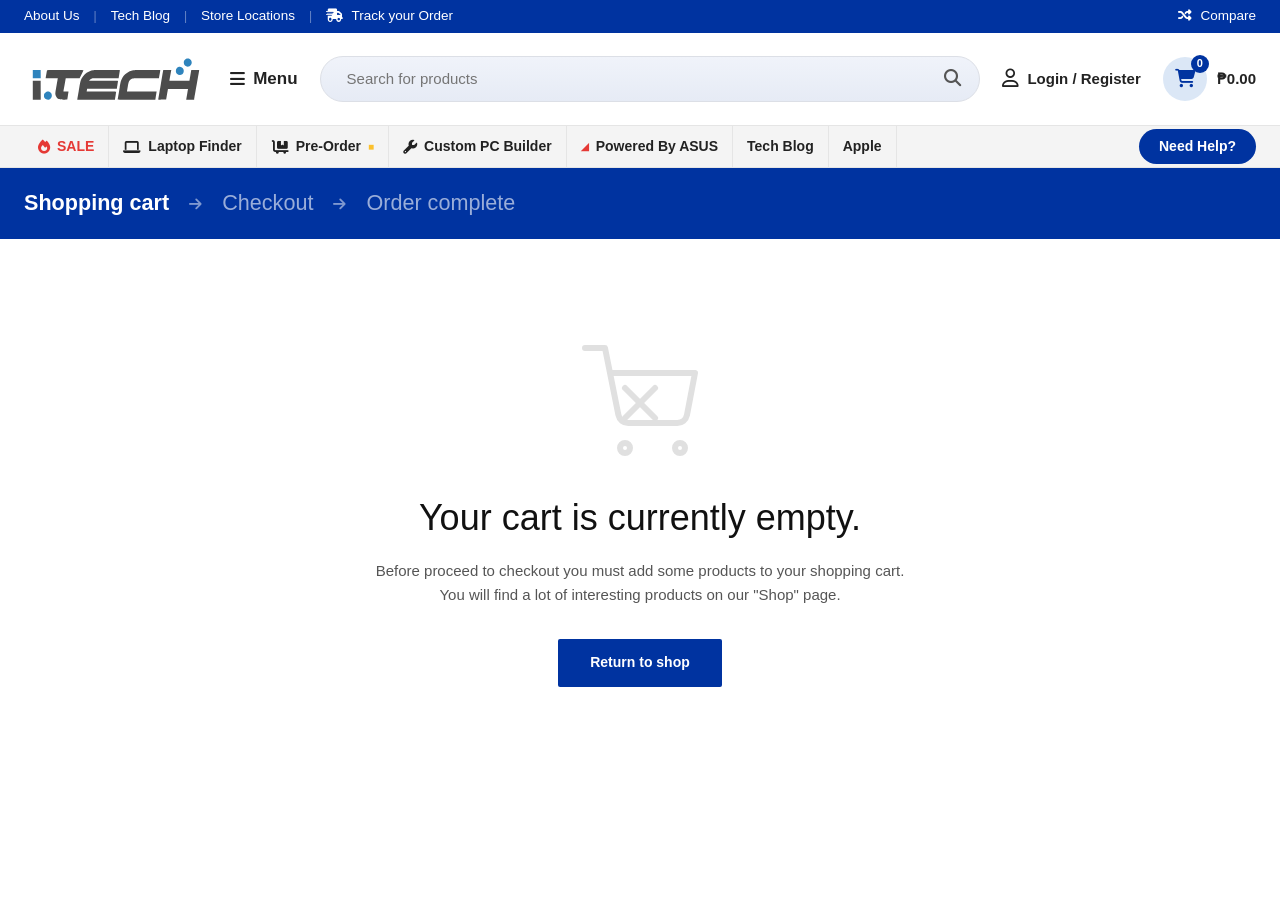
==== cart.html @ f95a7b23 "feat: added cart page" ====
<!DOCTYPE html>
<html lang="en">
<head>
    <meta charset="UTF-8">
    <meta name="viewport" content="width=device-width, initial-scale=1.0">
    <title>Shopping cart - iTech Philippines - PC, IT, Gadgets Online Shop Philippines</title>
    <link rel="stylesheet" href="css/styles.css">
    <link rel="stylesheet" href="css/cart.css">
    <link rel="stylesheet" href="https://cdnjs.cloudflare.com/ajax/libs/font-awesome/6.4.0/css/all.min.css" />
</head>
<body>

<header class="site-header">
    <div class="top-bar">
        <div class="container top-bar-flex">
            <div class="top-left-links">
                <a href="#">About Us</a>
                <span class="divider">|</span>
                <a href="#">Tech Blog</a>
                <span class="divider">|</span>
                <a href="#">Store Locations</a>
                <span class="divider">|</span>
                <a href="#" class="icon-link"><i class="fa-solid fa-truck-fast"></i> Track your Order</a>
            </div>
            <div class="top-right-links">
                <a href="#" class="icon-link"><i class="fa-solid fa-shuffle"></i> Compare</a>
            </div>
        </div>
    </div>

    <div class="main-header">
        <div class="container main-header-flex">

            <a href="index.html" class="logo" aria-label="iTECH Home">
                <img src="images/logo.svg" alt="iTECH" class="logo-img" />
            </a>

            <button class="menu-btn" id="menuToggle" aria-expanded="false" aria-controls="mobileNav">
                <i class="fa-solid fa-bars"></i>
                <span>Menu</span>
            </button>

            <div class="search-bar-container" id="searchBar">
                <input type="text" placeholder="Search for products" aria-label="Search for products" />
                <button type="submit" class="search-btn" aria-label="Submit search">
                    <i class="fa-solid fa-magnifying-glass"></i>
                </button>
            </div>

            <div class="header-right-controls">
                <button class="mobile-search-toggle" id="searchToggle" aria-label="Open search">
                    <i class="fa-solid fa-magnifying-glass"></i>
                </button>

                <a href="my-account.html" class="user-account">
                    <i class="fa-regular fa-user"></i>
                    <span>Login / Register</span>
                </a>

                <a href="cart.html" class="cart-box" aria-label="Shopping Cart">
                    <div class="cart-icon-wrapper">
                        <i class="fa-solid fa-cart-shopping"></i>
                        <span class="cart-badge">0</span>
                    </div>
                    <span class="cart-amount">₱0.00</span>
                </a>
            </div>

        </div>
    </div>

    <div class="mobile-nav" id="mobileNav">
        <div class="container">
            <ul class="mobile-nav-items">
                <li>
                    <a href="#" class="nav-link sale">
                        <i class="fa-solid fa-fire"></i> SALE
                    </a>
                </li>
                <li>
                    <a href="#" class="nav-link">
                        <i class="fa-solid fa-laptop"></i> Laptop Finder
                    </a>
                </li>
                <li>
                    <a href="#" class="nav-link">
                        <i class="fa-solid fa-cart-flatbed"></i> Pre-Order <span class="square-icon">■</span>
                    </a>
                </li>
                <li>
                    <a href="#" class="nav-link">
                        <i class="fa-solid fa-wrench"></i> Custom PC Builder
                    </a>
                </li>
                <li>
                    <a href="#" class="nav-link">
                        <span class="rog-icon">◢</span> Powered By ASUS
                    </a>
                </li>
                <li><a href="#" class="nav-link">Tech Blog</a></li>
                <li><a href="#" class="nav-link">Apple</a></li>
            </ul>
            <div class="mobile-help-wrapper">
                <a href="#" class="need-help-btn">Need Help?</a>
            </div>
        </div>
    </div>

    <nav class="sub-nav">
        <div class="container sub-nav-flex">
            <ul class="nav-items">
                <li>
                    <a href="#" class="nav-link sale">
                        <i class="fa-solid fa-fire"></i> SALE
                    </a>
                </li>
                <li>
                    <a href="#" class="nav-link">
                        <i class="fa-solid fa-laptop"></i> Laptop Finder
                    </a>
                </li>
                <li>
                    <a href="#" class="nav-link">
                        <i class="fa-solid fa-cart-flatbed"></i> Pre-Order <span class="square-icon">■</span>
                    </a>
                </li>
                <li>
                    <a href="#" class="nav-link">
                        <i class="fa-solid fa-wrench"></i> Custom PC Builder
                    </a>
                </li>
                <li>
                    <a href="#" class="nav-link">
                        <span class="rog-icon">◢</span> Powered By ASUS
                    </a>
                </li>
                <li><a href="#" class="nav-link">Tech Blog</a></li>
                <li><a href="#" class="nav-link">Apple</a></li>
            </ul>

            <a href="#" class="need-help-btn">Need Help?</a>
        </div>
    </nav>
</header>

<div class="checkout-steps-banner">
    <div class="container">
        <ul class="step-nav">
            <li class="step-item active">
                <span>Shopping cart</span>
            </li>
            <li class="step-separator"><i class="fa-solid fa-arrow-right"></i></li>
            <li class="step-item">
                <span>Checkout</span>
            </li>
            <li class="step-separator"><i class="fa-solid fa-arrow-right"></i></li>
            <li class="step-item">
                <span>Order complete</span>
            </li>
        </ul>
    </div>
</div>

<main class="cart-page-content">
    <div class="container">
        <div id="cart-empty-state" class="empty-cart-wrapper">
            <div class="empty-cart-icon">
                <!-- Shopping Cart Icon SVG -->
                <svg width="120" height="120" viewBox="0 0 24 24" fill="none" stroke="#e0e0e0" stroke-width="1.2" stroke-linecap="round" stroke-linejoin="round">
                    <circle cx="9" cy="21" r="1"></circle>
                    <circle cx="20" cy="21" r="1"></circle>
                    <path d="M1 1h4l2.68 13.39a2 2 0 0 0 2 1.61h9.72a2 2 0 0 0 2-1.61L23 6H6"></path>
                    <line x1="9" y1="9" x2="15" y2="15"></line>
                    <line x1="15" y1="9" x2="9" y2="15"></line>
                </svg>
            </div>
            <h1 class="empty-cart-heading">Your cart is currently empty.</h1>
            <p class="empty-cart-text">Before proceed to checkout you must add some products to your shopping cart.<br>You will find a lot of interesting products on our "Shop" page.</p>
            <a href="index.html" class="btn-return-shop">Return to shop</a>
        </div>

    </div>
</main>

</body>
</html>
---- css/styles.css ----
:root {
  --primary: #0033a0;
  --primary-hover: #002270;
  --primary-light: #dbe7f6;
  --accent-red: #e53935;
  --accent-yellow: #fbc02d;

  --bg-body: #ffffff;
  --bg-subnav: #f4f4f4;
  --bg-search: linear-gradient(180deg, #f0f3fa 0%, #e6ebf5 100%);
  --border-color: #e5e5e5;
  --border-search: #dcdfe6;

  --text-main: #222222;
  --text-muted: #555555;
  --text-light: #ffffff;

  --font-family: -apple-system, BlinkMacSystemFont, "Segoe UI", Roboto, Arial, sans-serif;
  --max-width: 1600px;
}

*,
*::before,
*::after {
  margin: 0;
  padding: 0;
  box-sizing: border-box;
}

body {
  min-width: 320px;
  background-color: var(--bg-body);
  font-family: var(--font-family);
  color: var(--text-main);
  line-height: 1.4;
  -webkit-font-smoothing: antialiased;
}

.site-header {
    width: 100%;
    min-width: 320px;
}

a:focus-visible,
button:focus-visible,
input:focus-visible {
  outline: 2px solid var(--primary);
  outline-offset: 2px;
}

.container,
.header-container,
.nav-container,
.top-bar-container {
  max-width: var(--max-width);
  margin: 0 auto;
  padding: 0 24px;
  width: 100%;
}

.top-bar {
  background-color: var(--primary);
  color: var(--text-light);
  font-size: 0.84375rem; /* 13.5px */
  padding-block: 0.4375rem; /* 7px */
}

.top-bar-flex {
  display: flex;
  justify-content: space-between;
  align-items: center;
}

.top-left-links,
.top-right-links {
  display: flex;
  align-items: center;
  gap: 0.875rem;
}

.top-bar a {
  color: var(--text-light);
  text-decoration: none;
  font-size: 0.84375rem;
  transition: opacity 0.2s ease;
}

.top-bar a:hover {
  opacity: 0.85;
  text-decoration: underline;
}

.top-bar .divider {
  color: rgba(255, 255, 255, 0.4);
  font-size: 0.75rem;
}

.icon-link i {
  margin-right: 0.3125rem;
}

.main-header {
  padding-block: 0.875rem; /* 14px */
  background-color: var(--bg-body);
  position: relative;
}

.main-header-flex {
  display: flex;
  align-items: center;
  gap: 1.375rem;
}

.logo {
  order: 1;
  display: flex;
  align-items: center;
  flex-shrink: 0;
}

.logo-img {
  height: 4rem;
  width: auto;
  display: block;
}

.menu-btn {
  order: 2;
  background: none;
  border: none;
  display: flex;
  align-items: center;
  gap: 0.5rem;
  font-size: 1.0625rem;
  font-weight: 700;
  color: var(--text-main);
  cursor: pointer;
  flex-shrink: 0;
  white-space: nowrap;
}

.search-bar-container {
  order: 3;
  flex: 1;
  display: flex;
  align-items: center;
  background: var(--bg-search);
  border: 1px solid var(--border-search);
  border-radius: 9999px;
  padding: 0.25rem 1.125rem;
  min-height: 2.875rem;
  min-width: 200px
}

.search-bar-container input {
  width: 100%;
  background: transparent;
  border: none;
  outline: none;
  padding: 0.375rem 0.5rem;
  font-size: 0.9375rem;
  color: var(--text-muted);
}

.search-btn {
  background: none;
  border: none;
  color: var(--text-muted);
  font-size: 1.0625rem;
  cursor: pointer;
  transition: color 0.2s ease;
}

.search-btn:hover {
  color: var(--primary);
}

.mobile-search-toggle {
  display: none;
  background: none;
  border: none;
  font-size: 1.25rem;
  color: var(--text-main);
  cursor: pointer;
  padding: 0.25rem;
}

.header-right-controls {
  order: 4;
  display: flex;
  align-items: center;
  gap: 1.375rem;
  flex-shrink: 0;
}

.user-account {
  display: flex;
  align-items: center;
  gap: 0.5rem;
  color: var(--text-main);
  text-decoration: none;
  font-weight: 700;
  font-size: 0.9375rem;
  white-space: nowrap;
}

.user-account i {
  font-size: 1.1875rem;
}

.cart-box {
  display: flex;
  align-items: center;
  gap: 0.625rem;
  text-decoration: none;
  color: var(--text-main);
  white-space: nowrap;
}

.cart-icon-wrapper {
  position: relative;
  background-color: var(--primary-light);
  width: 2.75rem;
  height: 2.75rem;
  border-radius: 50%;
  display: flex;
  align-items: center;
  justify-content: center;
  flex-shrink: 0;
}

.cart-icon-wrapper i {
  color: var(--primary);
  font-size: 1.125rem;
}

.cart-badge {
  position: absolute;
  top: -0.125rem;
  right: -0.125rem;
  background-color: var(--primary);
  color: var(--text-light);
  font-size: 0.6875rem;
  font-weight: 700;
  width: 1.125rem;
  height: 1.125rem;
  border-radius: 50%;
  display: flex;
  align-items: center;
  justify-content: center;
}

.cart-amount {
  font-weight: 700;
  font-size: 0.9375rem;
}

.sub-nav {
  background-color: var(--bg-subnav);
  border-top: 1px solid var(--border-color);
  border-bottom: 1px solid var(--border-color);
}

.sub-nav-flex {
  display: flex;
  align-items: center;
  justify-content: space-between;
  gap: 1rem;
}

.nav-items {
  display: flex;
  list-style: none;
  align-items: center;
  flex-shrink: 0;
  min-width: 0;
}

.nav-items li {
  border-right: 1px solid var(--border-color);
  flex-shrink: 0;
}

.nav-link {
  display: flex;
  align-items: center;
  gap: 0.4375rem;
  padding: 0.6875rem 0.875rem;
  color: var(--text-main);
  text-decoration: none;
  font-size: 0.875rem;
  font-weight: 700;
  white-space: nowrap;
  transition: color 0.2s ease, background-color 0.2s ease;
}

.nav-link:hover {
  background-color: rgba(0, 0, 0, 0.03);
}

.nav-link.sale {
  color: var(--accent-red);
}

.square-icon {
  color: var(--accent-yellow);
  font-size: 0.625rem;
}

.rog-icon {
  color: var(--accent-red);
  font-size: 0.625rem;
}

.need-help-btn {
  background-color: var(--primary);
  color: var(--text-light);
  text-decoration: none;
  padding: 0.5rem 1.25rem;
  border-radius: 9999px;
  font-size: 0.875rem;
  font-weight: 700;
  white-space: nowrap;
  flex-shrink: 0;
  transition: background-color 0.2s ease;
}

.need-help-btn:hover {
  background-color: var(--primary-hover);
}

.mobile-nav {
  display: none;
  background-color: var(--bg-body);
  border-bottom: 1px solid var(--border-color);
  padding-block: 1rem;
}

.mobile-nav-items {
  list-style: none;
  display: flex;
  flex-direction: column;
}

.mobile-nav-items li {
  border-bottom: 1px solid var(--border-color);
}

.mobile-nav-items .nav-link {
  padding: 0.875rem 0;
  font-size: 1rem;
}

.mobile-help-wrapper {
  margin-top: 1.25rem;
  display: flex;
}

.mobile-help-wrapper .need-help-btn {
  width: 100%;
  text-align: center;
}

@media (max-width: 1250px) {
  .sub-nav,
  .top-bar,
  .user-account,
  .cart-amount {
    display: none !important;
  }

  .main-header-flex {
    display: flex;
    align-items: center;
    justify-content: space-between;
    position: relative;
    gap: 0;
  }

  .menu-btn {
    order: 1;
    position: static;
    transform: none;
  }

  .logo {
    order: 2;
    position: absolute;
    left: 50%;
    transform: translateX(-50%);
  }

  .logo-img {
    height: 2.25rem;
  }

  .header-right-controls {
    order: 3;
    display: flex;
    align-items: center;
    gap: 0.875rem;
    margin-left: auto;
  }

  .mobile-search-toggle {
    display: block;
  }

  .search-bar-container {
    display: none;
  }

  .search-bar-container.is-open {
    display: flex;
    position: absolute;
    top: 100%;
    left: 6%;
    right: 6%;
    width: 88%;
    z-index: 20;
    margin-top: 0.5rem;
    background: #ffffff;
    box-shadow: 0 4px 12px rgba(0, 0, 0, 0.15);
  }

  .cart-icon-wrapper {
    background-color: transparent;
    width: auto;
    height: auto;
    padding: 0.25rem;
  }

  .cart-icon-wrapper i {
    font-size: 1.35rem;
    color: var(--text-main);
  }

  .cart-badge {
    top: -0.375rem;
    right: -0.5rem;
  }

  .mobile-nav.is-active {
    display: block;
  }
}
---- css/cart.css ----
:root {
  --primary: #0033a0;
  --primary-hover: #002270;
  --primary-light: #dbe7f6;
  --accent-red: #e53935;
  --accent-yellow: #fbc02d;

  --bg-body: #ffffff;
  --bg-subnav: #f4f4f4;
  --bg-search: linear-gradient(180deg, #f0f3fa 0%, #e6ebf5 100%);
  --border-color: #e5e5e5;
  --border-search: #dcdfe6;

  --text-main: #222222;
  --text-muted: #555555;
  --text-light: #ffffff;

  --font-family: -apple-system, BlinkMacSystemFont, "Segoe UI", Roboto, Arial, sans-serif;
  --max-width: 1600px;
}

*,
*::before,
*::after {
  margin: 0;
  padding: 0;
  box-sizing: border-box;
}

body {
  min-width: 320px;
  background-color: var(--bg-body);
  font-family: var(--font-family);
  color: var(--text-main);
  line-height: 1.4;
  -webkit-font-smoothing: antialiased;
}

.site-header {
    width: 100%;
    min-width: 320px;
}

a:focus-visible,
button:focus-visible,
input:focus-visible {
  outline: 2px solid var(--primary);
  outline-offset: 2px;
}

.container,
.header-container,
.nav-container {
  max-width: var(--max-width);
  margin: 0 auto;
  padding: 0 24px;
  width: 100%;
}


.top-bar {
  background-color: var(--primary);
  color: var(--text-light);
  font-size: 0.84375rem;
  padding-block: 0.4375rem;
}

.top-bar-flex {
  display: flex;
  justify-content: space-between;
  align-items: center;
}

.top-left-links,
.top-right-links {
  display: flex;
  align-items: center;
  gap: 0.875rem;
}

.top-bar a {
  color: var(--text-light);
  text-decoration: none;
  font-size: 0.84375rem;
  transition: opacity 0.2s ease;
}

.top-bar a:hover {
  opacity: 0.85;
  text-decoration: underline;
}

.top-bar .divider {
  color: rgba(255, 255, 255, 0.4);
  font-size: 0.75rem;
}

.icon-link i {
  margin-right: 0.3125rem;
}
.main-header {
  padding-block: 0.875rem;
  background-color: var(--bg-body);
  position: relative;
}

.main-header-flex {
  display: flex;
  align-items: center;
  gap: 1.375rem;
}

.logo {
  order: 1;
  display: flex;
  align-items: center;
  flex-shrink: 0;
}

.logo-img {
  height: 4rem;
  width: auto;
  display: block;
}

.menu-btn {
  order: 2;
  background: none;
  border: none;
  display: flex;
  align-items: center;
  gap: 0.5rem;
  font-size: 1.0625rem;
  font-weight: 700;
  color: var(--text-main);
  cursor: pointer;
  flex-shrink: 0;
  white-space: nowrap;
}

.search-bar-container {
  order: 3;
  flex: 1;
  display: flex;
  align-items: center;
  background: var(--bg-search);
  border: 1px solid var(--border-search);
  border-radius: 9999px;
  padding: 0.25rem 1.125rem;
  min-height: 2.875rem;
  min-width: 200px;
}

.search-bar-container input {
  width: 100%;
  background: transparent;
  border: none;
  outline: none;
  padding: 0.375rem 0.5rem;
  font-size: 0.9375rem;
  color: var(--text-muted);
}

.search-btn {
  background: none;
  border: none;
  color: var(--text-muted);
  font-size: 1.0625rem;
  cursor: pointer;
  transition: color 0.2s ease;
}

.search-btn:hover {
  color: var(--primary);
}

.mobile-search-toggle {
  display: none;
  background: none;
  border: none;
  font-size: 1.25rem;
  color: var(--text-main);
  cursor: pointer;
  padding: 0.25rem;
}

.header-right-controls {
  order: 4;
  display: flex;
  align-items: center;
  gap: 1.375rem;
  flex-shrink: 0;
}

.user-account {
  display: flex;
  align-items: center;
  gap: 0.5rem;
  color: var(--text-main);
  text-decoration: none;
  font-weight: 700;
  font-size: 0.9375rem;
  white-space: nowrap;
}

.user-account i {
  font-size: 1.1875rem;
}

.cart-box {
  display: flex;
  align-items: center;
  gap: 0.625rem;
  text-decoration: none;
  color: var(--text-main);
  white-space: nowrap;
}

.cart-icon-wrapper {
  position: relative;
  background-color: var(--primary-light);
  width: 2.75rem;
  height: 2.75rem;
  border-radius: 50%;
  display: flex;
  align-items: center;
  justify-content: center;
  flex-shrink: 0;
}

.cart-icon-wrapper i {
  color: var(--primary);
  font-size: 1.125rem;
}

.cart-badge {
  position: absolute;
  top: -0.125rem;
  right: -0.125rem;
  background-color: var(--primary);
  color: var(--text-light);
  font-size: 0.6875rem;
  font-weight: 700;
  width: 1.125rem;
  height: 1.125rem;
  border-radius: 50%;
  display: flex;
  align-items: center;
  justify-content: center;
}

.cart-amount {
  font-weight: 700;
  font-size: 0.9375rem;
}

.sub-nav {
  background-color: var(--bg-subnav);
  border-top: 1px solid var(--border-color);
  border-bottom: 1px solid var(--border-color);
}

.sub-nav-flex {
  display: flex;
  align-items: center;
  justify-content: space-between;
  gap: 1rem;
}

.nav-items {
  display: flex;
  list-style: none;
  align-items: center;
  flex-shrink: 0;
  min-width: 0;
}

.nav-items li {
  border-right: 1px solid var(--border-color);
  flex-shrink: 0;
}

.nav-link {
  display: flex;
  align-items: center;
  gap: 0.4375rem;
  padding: 0.6875rem 0.875rem;
  color: var(--text-main);
  text-decoration: none;
  font-size: 0.875rem;
  font-weight: 700;
  white-space: nowrap;
  transition: color 0.2s ease, background-color 0.2s ease;
}

.nav-link:hover {
  background-color: rgba(0, 0, 0, 0.03);
}

.nav-link.sale {
  color: var(--accent-red);
}

.square-icon {
  color: var(--accent-yellow);
  font-size: 0.625rem;
}

.rog-icon {
  color: var(--accent-red);
  font-size: 0.625rem;
}

.need-help-btn {
  background-color: var(--primary);
  color: var(--text-light);
  text-decoration: none;
  padding: 0.5rem 1.25rem;
  border-radius: 9999px;
  font-size: 0.875rem;
  font-weight: 700;
  white-space: nowrap;
  flex-shrink: 0;
  transition: background-color 0.2s ease;
}

.need-help-btn:hover {
  background-color: var(--primary-hover);
}

.mobile-nav {
  display: none;
  background-color: var(--bg-body);
  border-bottom: 1px solid var(--border-color);
  padding-block: 1rem;
}

.checkout-steps-banner {
  background-color: var(--primary, #0033a0);
  padding: 1.25rem 0;
  margin-bottom: 2.5rem;
}

.step-nav {
  display: flex;
  align-items: center;
  gap: 1.25rem;
  list-style: none;
  margin: 0;
  padding: 0;
}

.step-item span {
  font-size: 1.35rem;
  font-weight: 500;
  color: rgba(255, 255, 255, 0.6);
}

.step-item.active span {
  color: #ffffff;
  font-weight: 600;
}

.step-separator {
  color: rgba(255, 255, 255, 0.5);
  font-size: 0.9rem;
}

.cart-layout {
  display: grid;
  grid-template-columns: 1fr 360px;
  gap: 2.5rem;
  align-items: start;
  margin-bottom: 4rem;
}

.cart-table-wrapper {
  border: 1px solid #e5e5e5;
  border-radius: 2px;
  background-color: #ffffff;
  overflow-x: auto;
}

.cart-table {
  width: 100%;
  border-collapse: collapse;
  text-align: left;
}

.cart-table th {
  padding: 1rem;
  font-size: 0.8125rem;
  font-weight: 700;
  color: #222222;
  border-bottom: 1px solid #e5e5e5;
  text-transform: uppercase;
  letter-spacing: 0.5px;
}

.cart-table td {
  padding: 1.25rem 1rem;
  border-bottom: 1px solid #e5e5e5;
  vertical-align: middle;
}

.remove-btn {
  background: none;
  border: none;
  font-size: 1.5rem;
  color: #999;
  cursor: pointer;
  transition: color 0.2s;
}

.remove-btn:hover {
  color: var(--accent-red, #e53935);
}

.td-image img {
  width: 60px;
  height: 60px;
  object-fit: contain;
  display: block;
}

.product-title {
  color: #1b85e8;
  text-decoration: none;
  font-weight: 600;
  font-size: 0.9375rem;
  line-height: 1.4;
  display: block;
}

.product-title:hover {
  text-decoration: underline;
}

.td-price, .td-subtotal {
  font-weight: 600;
  color: #222222;
  font-size: 0.9375rem;
}

.qty-input {
  width: 60px;
  height: 38px;
  border: 1px solid #ccc;
  text-align: center;
  font-size: 0.9375rem;
  border-radius: 2px;
}

/* Coupon Section */
.coupon-box {
  margin-top: 1.5rem;
  border: 1px solid #e5e5e5;
  padding: 1.25rem;
  background-color: #ffffff;
}

.coupon-form {
  display: flex;
  gap: 1rem;
  max-width: 500px;
}

.coupon-input {
  flex: 1;
  height: 42px;
  padding: 0 1rem;
  border: 1px solid #e0e0e0;
  border-radius: 2px;
  background-color: #fcfcfc;
  font-size: 0.875rem;
}

.btn-outline {
  height: 42px;
  padding: 0 1.5rem;
  background-color: #ffffff;
  border: 1px solid #23b2dc;
  color: #23b2dc;
  font-weight: 600;
  font-size: 0.875rem;
  cursor: pointer;
  border-radius: 2px;
  transition: all 0.2s;
}

.btn-outline:hover {
  background-color: #23b2dc;
  color: #ffffff;
}

/* Sidebar Totals */
.totals-card {
  border: 1px solid #0033a0;
  padding: 1.5rem;
  background-color: #ffffff;
}

.totals-title {
  font-size: 1rem;
  font-weight: 700;
  margin-bottom: 1.5rem;
  color: #111111;
}

.totals-row {
  display: flex;
  justify-content: space-between;
  align-items: center;
  padding-bottom: 0.875rem;
  margin-bottom: 0.875rem;
  border-bottom: 1px solid #eee;
  font-size: 0.9375rem;
}

.totals-row .label {
  color: #555555;
  font-weight: 600;
}

.totals-row .amount {
  font-weight: 700;
  color: #111111;
}

.shipment-block {
  padding-bottom: 1rem;
  margin-bottom: 1rem;
  border-bottom: 1px solid #eee;
}

.shipment-block .label {
  display: block;
  font-weight: 600;
  color: #555555;
  margin-bottom: 0.5rem;
}

.ship-method {
  font-weight: 600;
  color: #333;
  font-size: 0.875rem;
}

.ship-note {
  font-size: 0.8125rem;
  color: #777;
  margin: 0.25rem 0 0.5rem 0;
}

.calc-shipping-link {
  color: #23b2dc;
  font-size: 0.8125rem;
  text-decoration: underline;
}

.pickup-notice {
  font-size: 0.84375rem;
  color: #333333;
  margin-bottom: 1.5rem;
  line-height: 1.4;
}

.total-final {
  border-bottom: none;
  font-size: 1.125rem;
}

.btn-checkout {
  display: block;
  width: 100%;
  padding: 0.875rem;
  background-color: #52c2e5;
  color: #ffffff;
  text-align: center;
  text-decoration: none;
  font-weight: 700;
  font-size: 0.9375rem;
  border-radius: 2px;
  margin-bottom: 0.5rem;
  transition: background-color 0.2s;
}

.btn-checkout:hover {
  background-color: #38b4dc;
}

.btn-print {
  width: 100%;
  padding: 0.75rem;
  background-color: #f2f2f2;
  border: none;
  color: #23b2dc;
  font-weight: 600;
  font-size: 0.875rem;
  cursor: pointer;
  border-radius: 2px;
}

.btn-print:hover {
  background-color: #e5e5e5;
}

.empty-cart-wrapper {
  text-align: center;
  padding: 4rem 1rem 6rem;
}

.empty-cart-icon {
  margin-bottom: 1.5rem;
}

.empty-cart-heading {
  font-size: 2.25rem;
  font-weight: 500;
  color: #111111;
  margin-bottom: 1rem;
}

.empty-cart-text {
  font-size: 0.9375rem;
  color: #555555;
  line-height: 1.6;
  margin-bottom: 2rem;
}

.btn-return-shop {
  display: inline-block;
  background-color: #0033a0;
  color: #ffffff;
  padding: 0.875rem 2rem;
  text-decoration: none;
  font-weight: 700;
  font-size: 0.875rem;
  border-radius: 2px;
  transition: background-color 0.2s;
}

.btn-return-shop:hover {
  background-color: #002270;
}

.is-hidden {
  display: none !important;
}


@media (max-width: 1250px) {
  .sub-nav,
  .top-bar,
  .user-account,
  .cart-amount {
    display: none !important;
  }

  .main-header-flex {
    display: flex;
    align-items: center;
    justify-content: space-between;
    position: relative;
    gap: 0;
  }

  .menu-btn {
    order: 1;
  }

  .logo {
    order: 2;
    position: absolute;
    left: 50%;
    transform: translateX(-50%);
  }

  .logo-img {
    height: 2.25rem;
  }

  .header-right-controls {
    order: 3;
    display: flex;
    align-items: center;
    gap: 0.875rem;
    margin-left: auto;
  }

  .mobile-search-toggle {
    display: block;
  }

  .search-bar-container {
    display: none;
  }

  .cart-icon-wrapper {
    background-color: transparent;
    width: auto;
    height: auto;
    padding: 0.25rem;
  }

  .cart-icon-wrapper i {
    font-size: 1.35rem;
    color: var(--text-main);
  }

  .cart-badge {
    top: -0.375rem;
    right: -0.5rem;
  }
}

@media (max-width: 992px) {
  .cart-layout {
    grid-template-columns: 1fr;
  }
}
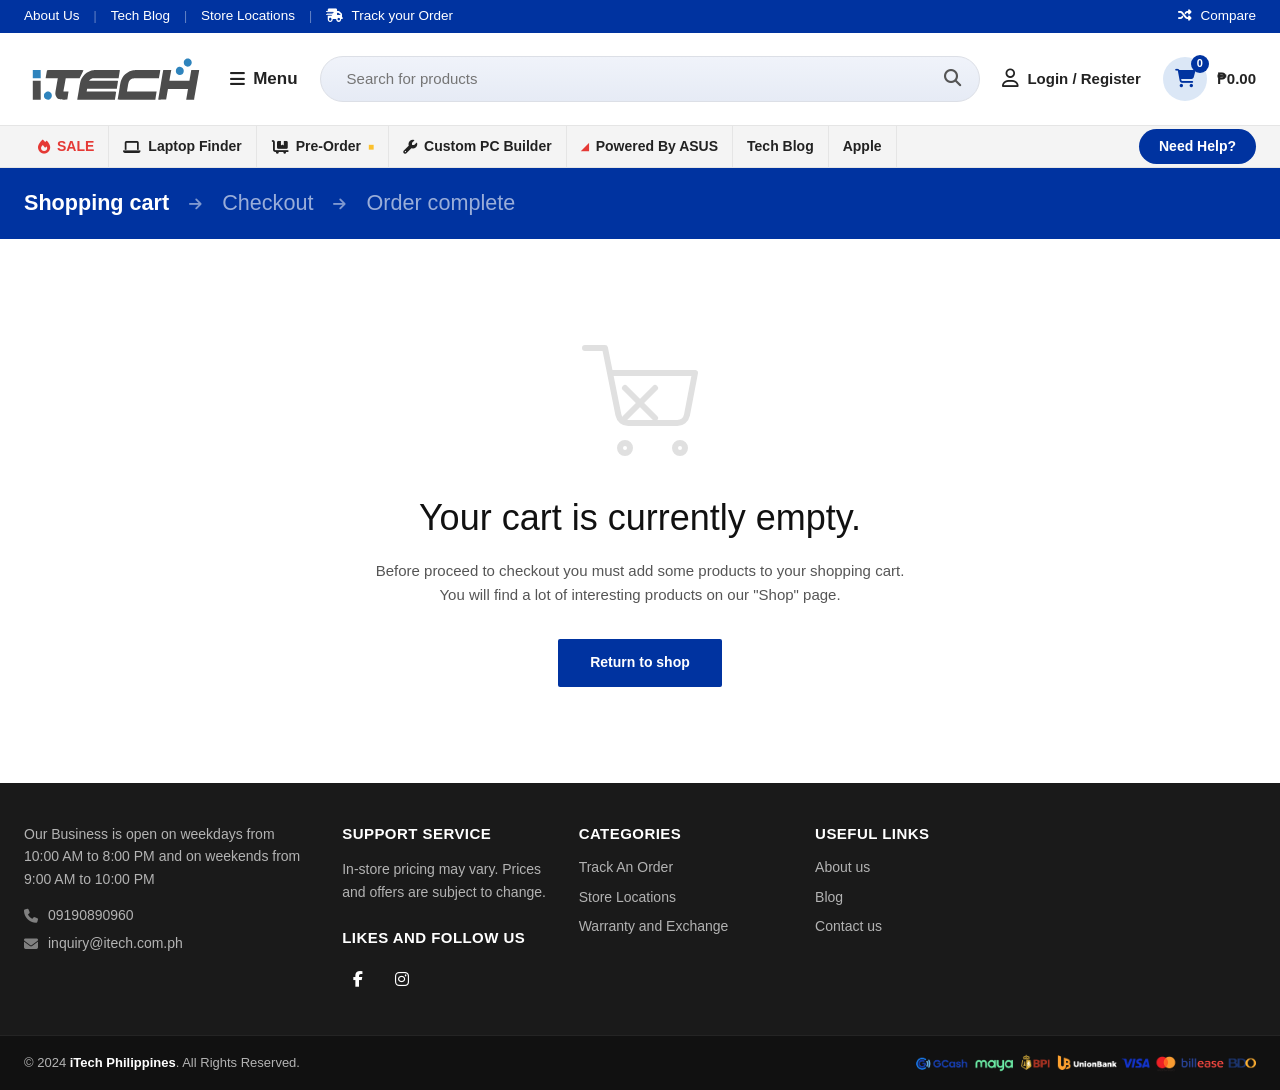
==== commit 9d7c7242: "feat: added footer" ====
--- a/cart.html
+++ b/cart.html
@@ -183,4 +183,66 @@
 </main>
 
 </body>
+<footer class="site-footer">
+    <div class="footer-main">
+        <div class="container footer-grid">
+
+            <div class="footer-col footer-about">
+                <p class="footer-hours">
+                    Our Business is open on weekdays from 10:00 AM to 8:00 PM and on weekends from 9:00 AM to 10:00 PM
+                </p>
+                <p class="footer-contact">
+                    <i class="fa-solid fa-phone"></i>
+                    <a href="tel:09190890960">09190890960</a>
+                </p>
+                <p class="footer-contact">
+                    <i class="fa-solid fa-envelope"></i>
+                    <a href="mailto:inquiry@itech.com.ph">inquiry@itech.com.ph</a>
+                </p>
+            </div>
+
+            <div class="footer-col">
+                <h3 class="footer-heading">Support Service</h3>
+                <p class="footer-note">
+                    In-store pricing may vary. Prices and offers are subject to change.
+                </p>
+                <h3 class="footer-heading footer-heading-spaced">Likes and Follow Us</h3>
+                <div class="footer-socials">
+                    <a href="#" aria-label="Facebook"><i class="fa-brands fa-facebook-f"></i></a>
+                    <a href="#" aria-label="Instagram"><i class="fa-brands fa-instagram"></i></a>
+                </div>
+            </div>
+
+            <div class="footer-col">
+                <h3 class="footer-heading">Categories</h3>
+                <ul class="footer-links">
+                    <li><a href="#">Track An Order</a></li>
+                    <li><a href="#">Store Locations</a></li>
+                    <li><a href="#">Warranty and Exchange</a></li>
+                </ul>
+            </div>
+
+            <div class="footer-col">
+                <h3 class="footer-heading">Useful Links</h3>
+                <ul class="footer-links">
+                    <li><a href="#">About us</a></li>
+                    <li><a href="#">Blog</a></li>
+                    <li><a href="#">Contact us</a></li>
+                </ul>
+            </div>
+
+        </div>
+    </div>
+
+    <div class="footer-bottom">
+        <div class="container footer-bottom-flex">
+            <p class="footer-copyright">
+                &copy; 2024 <strong>iTech Philippines</strong>. All Rights Reserved.
+            </p>
+            <div class="footer-payments">
+                <img src="images/payments.png" alt="payments" />
+            </div>
+        </div>
+    </div>
+</footer>
 </html>
--- a/css/styles.css
+++ b/css/styles.css
@@ -50,8 +50,7 @@
 
 .container,
 .header-container,
-.nav-container,
-.top-bar-container {
+.nav-container {
   max-width: var(--max-width);
   margin: 0 auto;
   padding: 0 24px;
@@ -443,4 +442,162 @@
   .mobile-nav.is-active {
     display: block;
   }
-}+}
+
+
+.site-footer {
+  background-color: #1a1a1a;
+  color: #b3b3b3;
+  font-size: 0.875rem;
+}
+
+.footer-main {
+  padding-block: 2.5rem;
+}
+
+.footer-grid {
+  display: grid;
+  grid-template-columns: 1.4fr 1fr 1fr 1fr 1fr;
+  gap: 2rem;
+}
+
+.footer-heading {
+  color: var(--text-light);
+  font-size: 0.9375rem;
+  font-weight: 700;
+  letter-spacing: 0.03em;
+  text-transform: uppercase;
+  margin-bottom: 0.9rem;
+}
+
+.footer-heading-spaced {
+  margin-top: 1.5rem;
+}
+
+.footer-about .footer-hours {
+  line-height: 1.6;
+  margin-bottom: 1rem;
+}
+
+.footer-contact {
+  display: flex;
+  align-items: center;
+  gap: 0.5rem;
+  margin-bottom: 0.5rem;
+}
+
+.footer-contact i {
+  color: #808080;
+  width: 1rem;
+}
+
+.footer-contact a {
+  color: #b3b3b3;
+  text-decoration: none;
+}
+
+.footer-contact a:hover {
+  color: var(--text-light);
+}
+
+.footer-note {
+  line-height: 1.6;
+  margin-bottom: 0.9rem;
+}
+
+.footer-socials {
+  display: flex;
+  gap: 0.75rem;
+}
+
+.footer-socials a {
+  display: flex;
+  align-items: center;
+  justify-content: center;
+  width: 2rem;
+  height: 2rem;
+  color: var(--text-light);
+  font-size: 1rem;
+  text-decoration: none;
+}
+
+.footer-links {
+  list-style: none;
+  display: flex;
+  flex-direction: column;
+  gap: 0.6rem;
+}
+
+.footer-links a {
+  color: #b3b3b3;
+  text-decoration: none;
+  transition: color 0.2s ease;
+}
+
+.footer-links a:hover {
+  color: var(--text-light);
+}
+
+.footer-seal {
+  margin-top: 1rem;
+  width: 5.5rem;
+  height: auto;
+  border-radius: 4px;
+}
+
+.footer-bottom {
+  background-color: #111111;
+  padding-block: 1rem;
+  border-top: 1px solid rgba(255, 255, 255, 0.08);
+}
+
+.footer-bottom-flex {
+  display: flex;
+  align-items: center;
+  justify-content: space-between;
+  flex-wrap: wrap;
+  gap: 1rem;
+}
+
+.footer-copyright {
+  color: #b3b3b3;
+  font-size: 0.8125rem;
+}
+
+.footer-copyright strong {
+  color: var(--text-light);
+}
+
+.footer-payments {
+  display: flex;
+  align-items: center;
+  gap: 0.9rem;
+  flex-wrap: wrap;
+}
+
+.footer-payments img {
+  height: 1.375rem;
+  width: auto;
+  display: block;
+}
+
+@media (max-width: 900px) {
+  .footer-grid {
+    grid-template-columns: 1fr 1fr;
+  }
+
+  .footer-about {
+    grid-column: 1 / -1;
+  }
+}
+
+@media (max-width: 560px) {
+  .footer-grid {
+    grid-template-columns: 1fr;
+  }
+
+  .footer-bottom-flex {
+    flex-direction: column;
+    align-items: flex-start;
+  }
+}
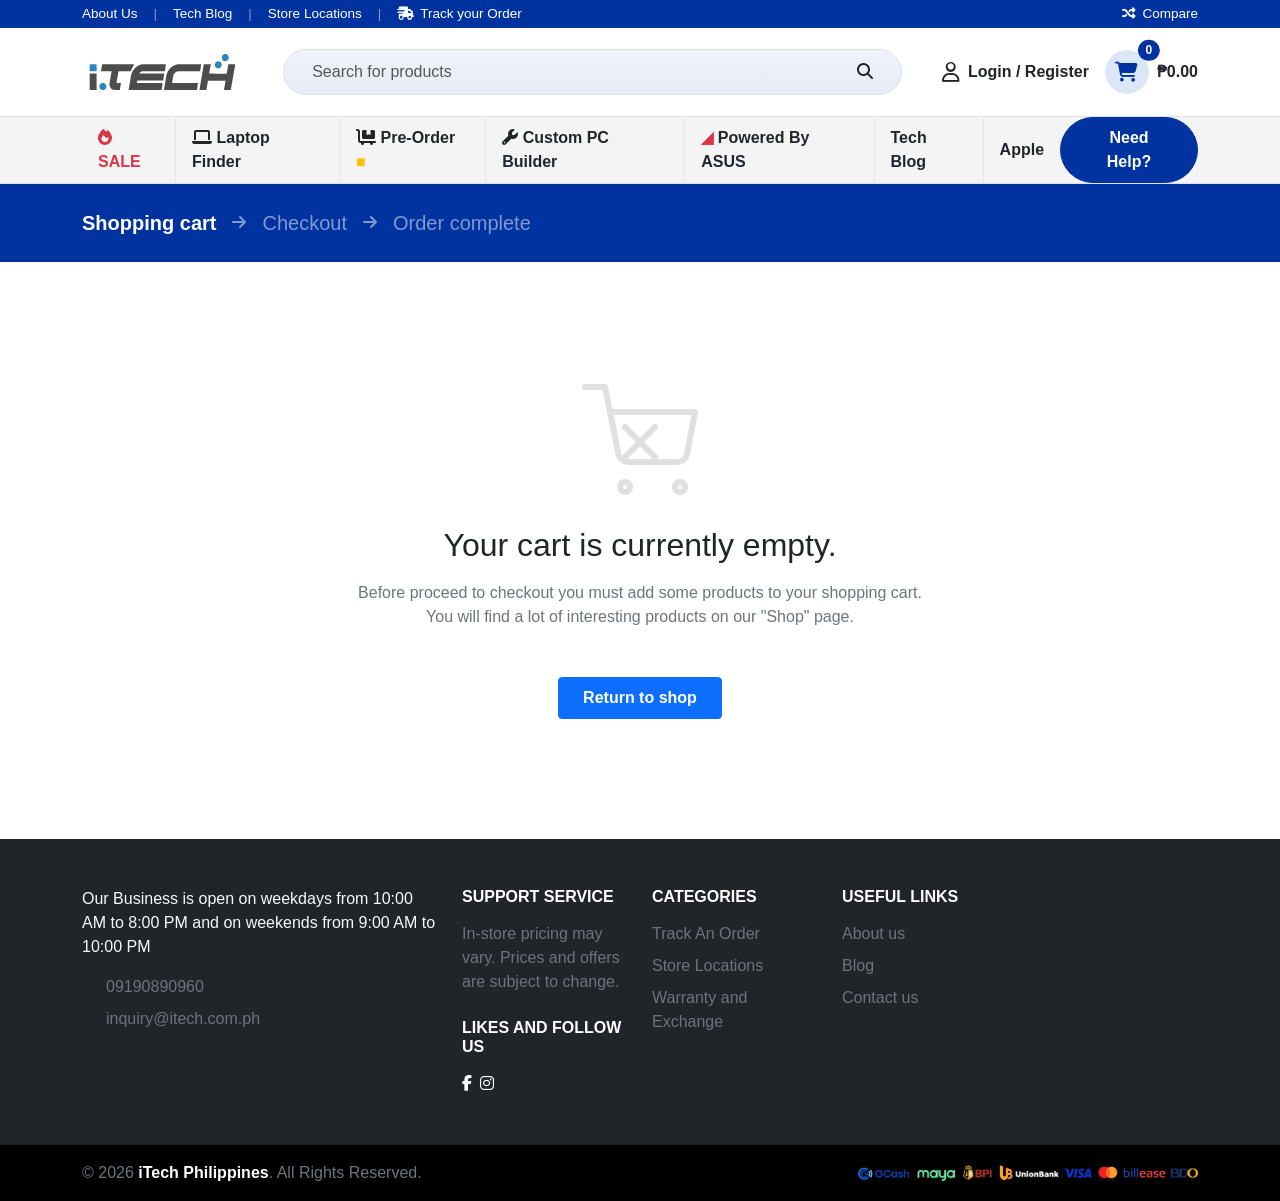
==== commit 6e5995ae: "chore: migrated to Bootstrap 5" ====
--- a/cart.html
+++ b/cart.html
@@ -4,245 +4,197 @@
     <meta charset="UTF-8">
     <meta name="viewport" content="width=device-width, initial-scale=1.0">
     <title>Shopping cart - iTech Philippines - PC, IT, Gadgets Online Shop Philippines</title>
+    <link href="https://cdn.jsdelivr.net/npm/bootstrap@5.3.8/dist/css/bootstrap.min.css" rel="stylesheet" integrity="sha384-sRIl4kxILFvY47J16cr9ZwB07vP4J8+LH7qKQnuqkuIAvNWLzeN8tE5YBujZqJLB" crossorigin="anonymous">
+    <link rel="stylesheet" href="https://cdnjs.cloudflare.com/ajax/libs/font-awesome/6.4.0/css/all.min.css" />
     <link rel="stylesheet" href="css/styles.css">
     <link rel="stylesheet" href="css/cart.css">
-    <link rel="stylesheet" href="https://cdnjs.cloudflare.com/ajax/libs/font-awesome/6.4.0/css/all.min.css" />
 </head>
 <body>
 
 <header class="site-header">
-    <div class="top-bar">
-        <div class="container top-bar-flex">
-            <div class="top-left-links">
-                <a href="#">About Us</a>
-                <span class="divider">|</span>
-                <a href="#">Tech Blog</a>
-                <span class="divider">|</span>
-                <a href="#">Store Locations</a>
-                <span class="divider">|</span>
-                <a href="#" class="icon-link"><i class="fa-solid fa-truck-fast"></i> Track your Order</a>
-            </div>
-            <div class="top-right-links">
-                <a href="#" class="icon-link"><i class="fa-solid fa-shuffle"></i> Compare</a>
-            </div>
-        </div>
-    </div>
-
-    <div class="main-header">
-        <div class="container main-header-flex">
-
-            <a href="index.html" class="logo" aria-label="iTECH Home">
+    <div class="top-bar text-white py-1">
+        <div class="container d-flex justify-content-between align-items-center">
+            <div class="d-flex align-items-center gap-3">
+                <a href="#" class="text-white text-decoration-none">About Us</a>
+                <span class="text-white-50">|</span>
+                <a href="#" class="text-white text-decoration-none">Tech Blog</a>
+                <span class="text-white-50">|</span>
+                <a href="#" class="text-white text-decoration-none">Store Locations</a>
+                <span class="text-white-50">|</span>
+                <a href="#" class="text-white text-decoration-none icon-link"><i class="fa-solid fa-truck-fast"></i> Track your Order</a>
+            </div>
+            <div class="d-none d-lg-flex align-items-center">
+                <a href="#" class="text-white text-decoration-none icon-link"><i class="fa-solid fa-shuffle"></i> Compare</a>
+            </div>
+        </div>
+    </div>
+
+    <div class="main-header bg-white py-3 position-relative">
+        <div class="container d-flex align-items-center justify-content-between gap-3">
+
+            <button class="menu-btn btn d-xl-none p-0 border-0 fw-bold d-flex align-items-center gap-2" id="menuToggle" aria-expanded="false" aria-controls="mobileNav">
+                <i class="fa-solid fa-bars fs-5"></i>
+                <span>Menu</span>
+            </button>
+
+            <a href="index.html" class="logo d-flex align-items-center text-decoration-none" aria-label="iTECH Home">
                 <img src="images/logo.svg" alt="iTECH" class="logo-img" />
             </a>
 
-            <button class="menu-btn" id="menuToggle" aria-expanded="false" aria-controls="mobileNav">
-                <i class="fa-solid fa-bars"></i>
-                <span>Menu</span>
-            </button>
-
-            <div class="search-bar-container" id="searchBar">
-                <input type="text" placeholder="Search for products" aria-label="Search for products" />
-                <button type="submit" class="search-btn" aria-label="Submit search">
+            <div class="search-bar-container flex-grow-1 mx-lg-4 d-none d-xl-flex align-items-center px-3">
+                <input type="text" class="form-control border-0 shadow-none bg-transparent" placeholder="Search for products" aria-label="Search for products" />
+                <button type="submit" class="search-btn btn border-0 bg-transparent" aria-label="Submit search">
                     <i class="fa-solid fa-magnifying-glass"></i>
                 </button>
             </div>
 
-            <div class="header-right-controls">
-                <button class="mobile-search-toggle" id="searchToggle" aria-label="Open search">
+            <div class="header-right-controls d-flex align-items-center gap-3 ms-auto ms-xl-0">
+                <button class="mobile-search-toggle btn d-xl-none p-0 border-0 fs-5" id="searchToggle" aria-label="Open search">
                     <i class="fa-solid fa-magnifying-glass"></i>
                 </button>
 
-                <a href="my-account.html" class="user-account">
-                    <i class="fa-regular fa-user"></i>
+                <a href="my-account.html" class="user-account text-dark text-decoration-none fw-bold d-none d-xl-flex align-items-center gap-2">
+                    <i class="fa-regular fa-user fs-5"></i>
                     <span>Login / Register</span>
                 </a>
 
-                <a href="cart.html" class="cart-box" aria-label="Shopping Cart">
-                    <div class="cart-icon-wrapper">
-                        <i class="fa-solid fa-cart-shopping"></i>
-                        <span class="cart-badge">0</span>
+                <a href="cart.html" class="cart-box text-dark text-decoration-none d-flex align-items-center gap-2" aria-label="Shopping Cart">
+                    <div class="cart-icon-wrapper position-relative d-flex align-items-center justify-content-center">
+                        <i class="fa-solid fa-cart-shopping fs-5"></i>
+                        <span class="cart-badge position-absolute top-0 start-100 translate-middle badge rounded-pill bg-primary">0</span>
                     </div>
-                    <span class="cart-amount">₱0.00</span>
+                    <span class="cart-amount fw-bold d-none d-xl-inline">₱0.00</span>
                 </a>
             </div>
 
         </div>
     </div>
 
-    <div class="mobile-nav" id="mobileNav">
+    <div class="mobile-nav d-xl-none bg-white border-bottom py-3" id="mobileNav" style="display: none;">
         <div class="container">
-            <ul class="mobile-nav-items">
-                <li>
-                    <a href="#" class="nav-link sale">
-                        <i class="fa-solid fa-fire"></i> SALE
-                    </a>
-                </li>
-                <li>
-                    <a href="#" class="nav-link">
-                        <i class="fa-solid fa-laptop"></i> Laptop Finder
-                    </a>
-                </li>
-                <li>
-                    <a href="#" class="nav-link">
-                        <i class="fa-solid fa-cart-flatbed"></i> Pre-Order <span class="square-icon">■</span>
-                    </a>
-                </li>
-                <li>
-                    <a href="#" class="nav-link">
-                        <i class="fa-solid fa-wrench"></i> Custom PC Builder
-                    </a>
-                </li>
-                <li>
-                    <a href="#" class="nav-link">
-                        <span class="rog-icon">◢</span> Powered By ASUS
-                    </a>
-                </li>
-                <li><a href="#" class="nav-link">Tech Blog</a></li>
-                <li><a href="#" class="nav-link">Apple</a></li>
+            <ul class="mobile-nav-items list-unstyled m-0">
+                <li class="border-bottom py-2"><a href="#" class="nav-link text-danger fw-bold text-decoration-none"><i class="fa-solid fa-fire"></i> SALE</a></li>
+                <li class="border-bottom py-2"><a href="#" class="nav-link text-dark fw-bold text-decoration-none"><i class="fa-solid fa-laptop"></i> Laptop Finder</a></li>
+                <li class="border-bottom py-2"><a href="#" class="nav-link text-dark fw-bold text-decoration-none"><i class="fa-solid fa-cart-flatbed"></i> Pre-Order <span class="text-warning">■</span></a></li>
+                <li class="border-bottom py-2"><a href="#" class="nav-link text-dark fw-bold text-decoration-none"><i class="fa-solid fa-wrench"></i> Custom PC Builder</a></li>
+                <li class="border-bottom py-2"><a href="#" class="nav-link text-dark fw-bold text-decoration-none"><span class="text-danger">◢</span> Powered By ASUS</a></li>
+                <li class="border-bottom py-2"><a href="#" class="nav-link text-dark fw-bold text-decoration-none">Tech Blog</a></li>
+                <li class="py-2"><a href="#" class="nav-link text-dark fw-bold text-decoration-none">Apple</a></li>
             </ul>
-            <div class="mobile-help-wrapper">
-                <a href="#" class="need-help-btn">Need Help?</a>
-            </div>
-        </div>
-    </div>
-
-    <nav class="sub-nav">
-        <div class="container sub-nav-flex">
-            <ul class="nav-items">
-                <li>
-                    <a href="#" class="nav-link sale">
-                        <i class="fa-solid fa-fire"></i> SALE
-                    </a>
-                </li>
-                <li>
-                    <a href="#" class="nav-link">
-                        <i class="fa-solid fa-laptop"></i> Laptop Finder
-                    </a>
-                </li>
-                <li>
-                    <a href="#" class="nav-link">
-                        <i class="fa-solid fa-cart-flatbed"></i> Pre-Order <span class="square-icon">■</span>
-                    </a>
-                </li>
-                <li>
-                    <a href="#" class="nav-link">
-                        <i class="fa-solid fa-wrench"></i> Custom PC Builder
-                    </a>
-                </li>
-                <li>
-                    <a href="#" class="nav-link">
-                        <span class="rog-icon">◢</span> Powered By ASUS
-                    </a>
-                </li>
-                <li><a href="#" class="nav-link">Tech Blog</a></li>
-                <li><a href="#" class="nav-link">Apple</a></li>
+            <div class="mobile-help-wrapper mt-3">
+                <a href="#" class="need-help-btn btn btn-primary w-100 rounded-pill fw-bold">Need Help?</a>
+            </div>
+        </div>
+    </div>
+
+    <nav class="sub-nav d-none d-xl-block border-top border-bottom">
+        <div class="container d-flex align-items-center justify-content-between">
+            <ul class="nav-items nav align-items-center flex-nowrap overflow-auto m-0 p-0">
+                <li class="nav-item border-end"><a href="#" class="nav-link text-danger fw-bold px-3 py-2"><i class="fa-solid fa-fire"></i> SALE</a></li>
+                <li class="nav-item border-end"><a href="#" class="nav-link text-dark fw-bold px-3 py-2"><i class="fa-solid fa-laptop"></i> Laptop Finder</a></li>
+                <li class="nav-item border-end"><a href="#" class="nav-link text-dark fw-bold px-3 py-2"><i class="fa-solid fa-cart-flatbed"></i> Pre-Order <span class="text-warning">■</span></a></li>
+                <li class="nav-item border-end"><a href="#" class="nav-link text-dark fw-bold px-3 py-2"><i class="fa-solid fa-wrench"></i> Custom PC Builder</a></li>
+                <li class="nav-item border-end"><a href="#" class="nav-link text-dark fw-bold px-3 py-2"><span class="text-danger">◢</span> Powered By ASUS</a></li>
+                <li class="nav-item border-end"><a href="#" class="nav-link text-dark fw-bold px-3 py-2">Tech Blog</a></li>
+                <li class="nav-item"><a href="#" class="nav-link text-dark fw-bold px-3 py-2">Apple</a></li>
             </ul>
-
-            <a href="#" class="need-help-btn">Need Help?</a>
+            <a href="#" class="need-help-btn btn btn-primary rounded-pill fw-bold px-4 py-2">Need Help?</a>
         </div>
     </nav>
 </header>
 
-<div class="checkout-steps-banner">
+<div class="bg-primary py-4 mb-5">
     <div class="container">
-        <ul class="step-nav">
-            <li class="step-item active">
-                <span>Shopping cart</span>
-            </li>
-            <li class="step-separator"><i class="fa-solid fa-arrow-right"></i></li>
-            <li class="step-item">
-                <span>Checkout</span>
-            </li>
-            <li class="step-separator"><i class="fa-solid fa-arrow-right"></i></li>
-            <li class="step-item">
-                <span>Order complete</span>
-            </li>
+        <ul class="list-unstyled d-flex align-items-center gap-3 m-0 flex-wrap">
+            <li class="text-white fw-semibold fs-5">Shopping cart</li>
+            <li class="text-white-50"><i class="fa-solid fa-arrow-right"></i></li>
+            <li class="text-white-50 fs-5">Checkout</li>
+            <li class="text-white-50"><i class="fa-solid fa-arrow-right"></i></li>
+            <li class="text-white-50 fs-5">Order complete</li>
         </ul>
     </div>
 </div>
 
-<main class="cart-page-content">
-    <div class="container">
-        <div id="cart-empty-state" class="empty-cart-wrapper">
-            <div class="empty-cart-icon">
-                <!-- Shopping Cart Icon SVG -->
-                <svg width="120" height="120" viewBox="0 0 24 24" fill="none" stroke="#e0e0e0" stroke-width="1.2" stroke-linecap="round" stroke-linejoin="round">
-                    <circle cx="9" cy="21" r="1"></circle>
-                    <circle cx="20" cy="21" r="1"></circle>
-                    <path d="M1 1h4l2.68 13.39a2 2 0 0 0 2 1.61h9.72a2 2 0 0 0 2-1.61L23 6H6"></path>
-                    <line x1="9" y1="9" x2="15" y2="15"></line>
-                    <line x1="15" y1="9" x2="9" y2="15"></line>
-                </svg>
-            </div>
-            <h1 class="empty-cart-heading">Your cart is currently empty.</h1>
-            <p class="empty-cart-text">Before proceed to checkout you must add some products to your shopping cart.<br>You will find a lot of interesting products on our "Shop" page.</p>
-            <a href="index.html" class="btn-return-shop">Return to shop</a>
-        </div>
-
+<main class="container text-center py-5 mb-5">
+    <div id="cart-empty-state" class="py-4">
+        <div class="mb-4">
+            <svg width="120" height="120" viewBox="0 0 24 24" fill="none" stroke="#e0e0e0" stroke-width="1.2" stroke-linecap="round" stroke-linejoin="round">
+                <circle cx="9" cy="21" r="1"></circle>
+                <circle cx="20" cy="21" r="1"></circle>
+                <path d="M1 1h4l2.68 13.39a2 2 0 0 0 2 1.61h9.72a2 2 0 0 0 2-1.61L23 6H6"></path>
+                <line x1="9" y1="9" x2="15" y2="15"></line>
+                <line x1="15" y1="9" x2="9" y2="15"></line>
+            </svg>
+        </div>
+        <h1 class="h2 fw-medium text-dark mb-3">Your cart is currently empty.</h1>
+        <p class="text-secondary fs-6 mb-5 lh-base">
+            Before proceed to checkout you must add some products to your shopping cart.<br>
+            You will find a lot of interesting products on our "Shop" page.
+        </p>
+        <a href="index.html" class="btn btn-primary fw-semibold px-4 py-2 rounded-1">Return to shop</a>
     </div>
 </main>
 
+<footer class="site-footer bg-dark text-secondary">
+    <div class="footer-main py-5">
+        <div class="container">
+            <div class="row g-4">
+                <div class="col-lg-4 footer-about">
+                    <p class="footer-hours text-light mb-3 lh-base">
+                        Our Business is open on weekdays from 10:00 AM to 8:00 PM and on weekends from 9:00 AM to 10:00 PM
+                    </p>
+                    <p class="footer-contact d-flex align-items-center gap-2 mb-2">
+                        <i class="fa-solid fa-phone text-muted"></i>
+                        <a href="tel:09190890960" class="text-secondary text-decoration-none">09190890960</a>
+                    </p>
+                    <p class="footer-contact d-flex align-items-center gap-2">
+                        <i class="fa-solid fa-envelope text-muted"></i>
+                        <a href="mailto:inquiry@itech.com.ph" class="text-secondary text-decoration-none">inquiry@itech.com.ph</a>
+                    </p>
+                </div>
+                <div class="col-md-6 col-lg-2">
+                    <h3 class="footer-heading text-white fs-6 fw-bold text-uppercase mb-3">Support Service</h3>
+                    <p class="footer-note text-secondary mb-3 lh-base">
+                        In-store pricing may vary. Prices and offers are subject to change.
+                    </p>
+                    <h3 class="footer-heading text-white fs-6 fw-bold text-uppercase mb-3 mt-4">Likes and Follow Us</h3>
+                    <div class="footer-socials d-flex gap-2">
+                        <a href="#" class="text-white text-decoration-none" aria-label="Facebook"><i class="fa-brands fa-facebook-f"></i></a>
+                        <a href="#" class="text-white text-decoration-none" aria-label="Instagram"><i class="fa-brands fa-instagram"></i></a>
+                    </div>
+                </div>
+                <div class="col-md-6 col-lg-2">
+                    <h3 class="footer-heading text-white fs-6 fw-bold text-uppercase mb-3">Categories</h3>
+                    <ul class="footer-links list-unstyled d-flex flex-column gap-2 m-0">
+                        <li><a href="#" class="text-secondary text-decoration-none">Track An Order</a></li>
+                        <li><a href="#" class="text-secondary text-decoration-none">Store Locations</a></li>
+                        <li><a href="#" class="text-secondary text-decoration-none">Warranty and Exchange</a></li>
+                    </ul>
+                </div>
+                <div class="col-md-6 col-lg-2">
+                    <h3 class="footer-heading text-white fs-6 fw-bold text-uppercase mb-3">Useful Links</h3>
+                    <ul class="footer-links list-unstyled d-flex flex-column gap-2 m-0">
+                        <li><a href="#" class="text-secondary text-decoration-none">About us</a></li>
+                        <li><a href="#" class="text-secondary text-decoration-none">Blog</a></li>
+                        <li><a href="#" class="text-secondary text-decoration-none">Contact us</a></li>
+                    </ul>
+                </div>
+            </div>
+        </div>
+    </div>
+
+    <div class="footer-bottom bg-black py-3 border-top border-secondary border-opacity-25">
+        <div class="container d-flex flex-column flex-md-row align-items-center justify-content-between gap-3">
+            <p class="footer-copyright text-secondary m-0 fs-7">
+                &copy; 2026 <strong class="text-white">iTech Philippines</strong>. All Rights Reserved.
+            </p>
+            <div class="footer-payments d-flex align-items-center gap-3">
+                <img src="images/payments.png" alt="payments" height="22" />
+            </div>
+        </div>
+    </div>
+</footer>
+
+<script src="https://cdn.jsdelivr.net/npm/bootstrap@5.3.8/dist/js/bootstrap.bundle.min.js" integrity="sha384-YvpcrYf0tY3lHB60NNkmXc5s9fDVZLESaAA55NDzinyinhy9GkcIdslK1eN7N6jI" crossorigin="anonymous"></script>
 </body>
-<footer class="site-footer">
-    <div class="footer-main">
-        <div class="container footer-grid">
-
-            <div class="footer-col footer-about">
-                <p class="footer-hours">
-                    Our Business is open on weekdays from 10:00 AM to 8:00 PM and on weekends from 9:00 AM to 10:00 PM
-                </p>
-                <p class="footer-contact">
-                    <i class="fa-solid fa-phone"></i>
-                    <a href="tel:09190890960">09190890960</a>
-                </p>
-                <p class="footer-contact">
-                    <i class="fa-solid fa-envelope"></i>
-                    <a href="mailto:inquiry@itech.com.ph">inquiry@itech.com.ph</a>
-                </p>
-            </div>
-
-            <div class="footer-col">
-                <h3 class="footer-heading">Support Service</h3>
-                <p class="footer-note">
-                    In-store pricing may vary. Prices and offers are subject to change.
-                </p>
-                <h3 class="footer-heading footer-heading-spaced">Likes and Follow Us</h3>
-                <div class="footer-socials">
-                    <a href="#" aria-label="Facebook"><i class="fa-brands fa-facebook-f"></i></a>
-                    <a href="#" aria-label="Instagram"><i class="fa-brands fa-instagram"></i></a>
-                </div>
-            </div>
-
-            <div class="footer-col">
-                <h3 class="footer-heading">Categories</h3>
-                <ul class="footer-links">
-                    <li><a href="#">Track An Order</a></li>
-                    <li><a href="#">Store Locations</a></li>
-                    <li><a href="#">Warranty and Exchange</a></li>
-                </ul>
-            </div>
-
-            <div class="footer-col">
-                <h3 class="footer-heading">Useful Links</h3>
-                <ul class="footer-links">
-                    <li><a href="#">About us</a></li>
-                    <li><a href="#">Blog</a></li>
-                    <li><a href="#">Contact us</a></li>
-                </ul>
-            </div>
-
-        </div>
-    </div>
-
-    <div class="footer-bottom">
-        <div class="container footer-bottom-flex">
-            <p class="footer-copyright">
-                &copy; 2024 <strong>iTech Philippines</strong>. All Rights Reserved.
-            </p>
-            <div class="footer-payments">
-                <img src="images/payments.png" alt="payments" />
-            </div>
-        </div>
-    </div>
-</footer>
 </html>
--- a/css/styles.css
+++ b/css/styles.css
@@ -1,4 +1,6 @@
 :root {
+  --bs-primary: #0033a0;
+  --bs-primary-rgb: 0, 51, 160;
   --primary: #0033a0;
   --primary-hover: #002270;
   --primary-light: #dbe7f6;
@@ -13,591 +15,68 @@
 
   --text-main: #222222;
   --text-muted: #555555;
-  --text-light: #ffffff;
 
-  --font-family: -apple-system, BlinkMacSystemFont, "Segoe UI", Roboto, Arial, sans-serif;
   --max-width: 1600px;
 }
 
-*,
-*::before,
-*::after {
-  margin: 0;
-  padding: 0;
-  box-sizing: border-box;
-}
-
 body {
-  min-width: 320px;
+  font-family: -apple-system, BlinkMacSystemFont, "Segoe UI", Roboto, Arial, sans-serif;
+  color: var(--text-main);
   background-color: var(--bg-body);
-  font-family: var(--font-family);
-  color: var(--text-main);
-  line-height: 1.4;
-  -webkit-font-smoothing: antialiased;
-}
-
-.site-header {
-    width: 100%;
-    min-width: 320px;
-}
-
-a:focus-visible,
-button:focus-visible,
-input:focus-visible {
-  outline: 2px solid var(--primary);
-  outline-offset: 2px;
-}
-
-.container,
-.header-container,
-.nav-container {
-  max-width: var(--max-width);
-  margin: 0 auto;
-  padding: 0 24px;
-  width: 100%;
 }
 
 .top-bar {
   background-color: var(--primary);
-  color: var(--text-light);
-  font-size: 0.84375rem; /* 13.5px */
-  padding-block: 0.4375rem; /* 7px */
-}
-
-.top-bar-flex {
-  display: flex;
-  justify-content: space-between;
-  align-items: center;
-}
-
-.top-left-links,
-.top-right-links {
-  display: flex;
-  align-items: center;
-  gap: 0.875rem;
-}
-
-.top-bar a {
-  color: var(--text-light);
-  text-decoration: none;
   font-size: 0.84375rem;
-  transition: opacity 0.2s ease;
-}
-
-.top-bar a:hover {
-  opacity: 0.85;
-  text-decoration: underline;
-}
-
-.top-bar .divider {
-  color: rgba(255, 255, 255, 0.4);
-  font-size: 0.75rem;
-}
-
-.icon-link i {
-  margin-right: 0.3125rem;
-}
-
-.main-header {
-  padding-block: 0.875rem; /* 14px */
-  background-color: var(--bg-body);
-  position: relative;
-}
-
-.main-header-flex {
-  display: flex;
-  align-items: center;
-  gap: 1.375rem;
-}
-
-.logo {
-  order: 1;
-  display: flex;
-  align-items: center;
-  flex-shrink: 0;
 }
 
 .logo-img {
-  height: 4rem;
+  height: 3.5rem;
   width: auto;
-  display: block;
-}
-
-.menu-btn {
-  order: 2;
-  background: none;
-  border: none;
-  display: flex;
-  align-items: center;
-  gap: 0.5rem;
-  font-size: 1.0625rem;
-  font-weight: 700;
-  color: var(--text-main);
-  cursor: pointer;
-  flex-shrink: 0;
-  white-space: nowrap;
 }
 
 .search-bar-container {
-  order: 3;
-  flex: 1;
-  display: flex;
-  align-items: center;
   background: var(--bg-search);
   border: 1px solid var(--border-search);
   border-radius: 9999px;
-  padding: 0.25rem 1.125rem;
   min-height: 2.875rem;
-  min-width: 200px
 }
 
-.search-bar-container input {
-  width: 100%;
-  background: transparent;
-  border: none;
-  outline: none;
-  padding: 0.375rem 0.5rem;
-  font-size: 0.9375rem;
+.search-bar-container input::placeholder {
   color: var(--text-muted);
 }
 
-.search-btn {
-  background: none;
-  border: none;
-  color: var(--text-muted);
-  font-size: 1.0625rem;
-  cursor: pointer;
-  transition: color 0.2s ease;
-}
-
-.search-btn:hover {
-  color: var(--primary);
-}
-
-.mobile-search-toggle {
-  display: none;
-  background: none;
-  border: none;
-  font-size: 1.25rem;
-  color: var(--text-main);
-  cursor: pointer;
-  padding: 0.25rem;
-}
-
-.header-right-controls {
-  order: 4;
-  display: flex;
-  align-items: center;
-  gap: 1.375rem;
-  flex-shrink: 0;
-}
-
-.user-account {
-  display: flex;
-  align-items: center;
-  gap: 0.5rem;
-  color: var(--text-main);
-  text-decoration: none;
-  font-weight: 700;
-  font-size: 0.9375rem;
-  white-space: nowrap;
-}
-
-.user-account i {
-  font-size: 1.1875rem;
-}
-
-.cart-box {
-  display: flex;
-  align-items: center;
-  gap: 0.625rem;
-  text-decoration: none;
-  color: var(--text-main);
-  white-space: nowrap;
-}
-
 .cart-icon-wrapper {
-  position: relative;
   background-color: var(--primary-light);
   width: 2.75rem;
   height: 2.75rem;
   border-radius: 50%;
-  display: flex;
-  align-items: center;
-  justify-content: center;
-  flex-shrink: 0;
 }
 
 .cart-icon-wrapper i {
   color: var(--primary);
-  font-size: 1.125rem;
-}
-
-.cart-badge {
-  position: absolute;
-  top: -0.125rem;
-  right: -0.125rem;
-  background-color: var(--primary);
-  color: var(--text-light);
-  font-size: 0.6875rem;
-  font-weight: 700;
-  width: 1.125rem;
-  height: 1.125rem;
-  border-radius: 50%;
-  display: flex;
-  align-items: center;
-  justify-content: center;
-}
-
-.cart-amount {
-  font-weight: 700;
-  font-size: 0.9375rem;
 }
 
 .sub-nav {
   background-color: var(--bg-subnav);
-  border-top: 1px solid var(--border-color);
-  border-bottom: 1px solid var(--border-color);
-}
-
-.sub-nav-flex {
-  display: flex;
-  align-items: center;
-  justify-content: space-between;
-  gap: 1rem;
-}
-
-.nav-items {
-  display: flex;
-  list-style: none;
-  align-items: center;
-  flex-shrink: 0;
-  min-width: 0;
 }
 
 .nav-items li {
-  border-right: 1px solid var(--border-color);
-  flex-shrink: 0;
-}
-
-.nav-link {
-  display: flex;
-  align-items: center;
-  gap: 0.4375rem;
-  padding: 0.6875rem 0.875rem;
-  color: var(--text-main);
-  text-decoration: none;
-  font-size: 0.875rem;
-  font-weight: 700;
-  white-space: nowrap;
-  transition: color 0.2s ease, background-color 0.2s ease;
-}
-
-.nav-link:hover {
-  background-color: rgba(0, 0, 0, 0.03);
-}
-
-.nav-link.sale {
-  color: var(--accent-red);
-}
-
-.square-icon {
-  color: var(--accent-yellow);
-  font-size: 0.625rem;
-}
-
-.rog-icon {
-  color: var(--accent-red);
-  font-size: 0.625rem;
+  border-color: var(--border-color) !important;
 }
 
 .need-help-btn {
   background-color: var(--primary);
-  color: var(--text-light);
-  text-decoration: none;
-  padding: 0.5rem 1.25rem;
-  border-radius: 9999px;
-  font-size: 0.875rem;
-  font-weight: 700;
-  white-space: nowrap;
-  flex-shrink: 0;
-  transition: background-color 0.2s ease;
+  border-color: var(--primary);
 }
 
 .need-help-btn:hover {
   background-color: var(--primary-hover);
+  border-color: var(--primary-hover);
 }
 
-.mobile-nav {
-  display: none;
-  background-color: var(--bg-body);
-  border-bottom: 1px solid var(--border-color);
-  padding-block: 1rem;
-}
-
-.mobile-nav-items {
-  list-style: none;
-  display: flex;
-  flex-direction: column;
-}
-
-.mobile-nav-items li {
-  border-bottom: 1px solid var(--border-color);
-}
-
-.mobile-nav-items .nav-link {
-  padding: 0.875rem 0;
-  font-size: 1rem;
-}
-
-.mobile-help-wrapper {
-  margin-top: 1.25rem;
-  display: flex;
-}
-
-.mobile-help-wrapper .need-help-btn {
-  width: 100%;
-  text-align: center;
-}
-
-@media (max-width: 1250px) {
-  .sub-nav,
-  .top-bar,
-  .user-account,
-  .cart-amount {
-    display: none !important;
-  }
-
-  .main-header-flex {
-    display: flex;
-    align-items: center;
-    justify-content: space-between;
-    position: relative;
-    gap: 0;
-  }
-
-  .menu-btn {
-    order: 1;
-    position: static;
-    transform: none;
-  }
-
-  .logo {
-    order: 2;
-    position: absolute;
-    left: 50%;
-    transform: translateX(-50%);
-  }
-
+@media (max-width: 1199.98px) {
   .logo-img {
     height: 2.25rem;
   }
-
-  .header-right-controls {
-    order: 3;
-    display: flex;
-    align-items: center;
-    gap: 0.875rem;
-    margin-left: auto;
-  }
-
-  .mobile-search-toggle {
-    display: block;
-  }
-
-  .search-bar-container {
-    display: none;
-  }
-
-  .search-bar-container.is-open {
-    display: flex;
-    position: absolute;
-    top: 100%;
-    left: 6%;
-    right: 6%;
-    width: 88%;
-    z-index: 20;
-    margin-top: 0.5rem;
-    background: #ffffff;
-    box-shadow: 0 4px 12px rgba(0, 0, 0, 0.15);
-  }
-
-  .cart-icon-wrapper {
-    background-color: transparent;
-    width: auto;
-    height: auto;
-    padding: 0.25rem;
-  }
-
-  .cart-icon-wrapper i {
-    font-size: 1.35rem;
-    color: var(--text-main);
-  }
-
-  .cart-badge {
-    top: -0.375rem;
-    right: -0.5rem;
-  }
-
-  .mobile-nav.is-active {
-    display: block;
-  }
-}
-
-
-.site-footer {
-  background-color: #1a1a1a;
-  color: #b3b3b3;
-  font-size: 0.875rem;
-}
-
-.footer-main {
-  padding-block: 2.5rem;
-}
-
-.footer-grid {
-  display: grid;
-  grid-template-columns: 1.4fr 1fr 1fr 1fr 1fr;
-  gap: 2rem;
-}
-
-.footer-heading {
-  color: var(--text-light);
-  font-size: 0.9375rem;
-  font-weight: 700;
-  letter-spacing: 0.03em;
-  text-transform: uppercase;
-  margin-bottom: 0.9rem;
-}
-
-.footer-heading-spaced {
-  margin-top: 1.5rem;
-}
-
-.footer-about .footer-hours {
-  line-height: 1.6;
-  margin-bottom: 1rem;
-}
-
-.footer-contact {
-  display: flex;
-  align-items: center;
-  gap: 0.5rem;
-  margin-bottom: 0.5rem;
-}
-
-.footer-contact i {
-  color: #808080;
-  width: 1rem;
-}
-
-.footer-contact a {
-  color: #b3b3b3;
-  text-decoration: none;
-}
-
-.footer-contact a:hover {
-  color: var(--text-light);
-}
-
-.footer-note {
-  line-height: 1.6;
-  margin-bottom: 0.9rem;
-}
-
-.footer-socials {
-  display: flex;
-  gap: 0.75rem;
-}
-
-.footer-socials a {
-  display: flex;
-  align-items: center;
-  justify-content: center;
-  width: 2rem;
-  height: 2rem;
-  color: var(--text-light);
-  font-size: 1rem;
-  text-decoration: none;
-}
-
-.footer-links {
-  list-style: none;
-  display: flex;
-  flex-direction: column;
-  gap: 0.6rem;
-}
-
-.footer-links a {
-  color: #b3b3b3;
-  text-decoration: none;
-  transition: color 0.2s ease;
-}
-
-.footer-links a:hover {
-  color: var(--text-light);
-}
-
-.footer-seal {
-  margin-top: 1rem;
-  width: 5.5rem;
-  height: auto;
-  border-radius: 4px;
-}
-
-.footer-bottom {
-  background-color: #111111;
-  padding-block: 1rem;
-  border-top: 1px solid rgba(255, 255, 255, 0.08);
-}
-
-.footer-bottom-flex {
-  display: flex;
-  align-items: center;
-  justify-content: space-between;
-  flex-wrap: wrap;
-  gap: 1rem;
-}
-
-.footer-copyright {
-  color: #b3b3b3;
-  font-size: 0.8125rem;
-}
-
-.footer-copyright strong {
-  color: var(--text-light);
-}
-
-.footer-payments {
-  display: flex;
-  align-items: center;
-  gap: 0.9rem;
-  flex-wrap: wrap;
-}
-
-.footer-payments img {
-  height: 1.375rem;
-  width: auto;
-  display: block;
-}
-
-@media (max-width: 900px) {
-  .footer-grid {
-    grid-template-columns: 1fr 1fr;
-  }
-
-  .footer-about {
-    grid-column: 1 / -1;
-  }
-}
-
-@media (max-width: 560px) {
-  .footer-grid {
-    grid-template-columns: 1fr;
-  }
-
-  .footer-bottom-flex {
-    flex-direction: column;
-    align-items: flex-start;
-  }
-}
+}
--- a/css/cart.css
+++ b/css/cart.css
@@ -1,371 +1,4 @@
-:root {
-  --primary: #0033a0;
-  --primary-hover: #002270;
-  --primary-light: #dbe7f6;
-  --accent-red: #e53935;
-  --accent-yellow: #fbc02d;
-
-  --bg-body: #ffffff;
-  --bg-subnav: #f4f4f4;
-  --bg-search: linear-gradient(180deg, #f0f3fa 0%, #e6ebf5 100%);
-  --border-color: #e5e5e5;
-  --border-search: #dcdfe6;
-
-  --text-main: #222222;
-  --text-muted: #555555;
-  --text-light: #ffffff;
-
-  --font-family: -apple-system, BlinkMacSystemFont, "Segoe UI", Roboto, Arial, sans-serif;
-  --max-width: 1600px;
-}
-
-*,
-*::before,
-*::after {
-  margin: 0;
-  padding: 0;
-  box-sizing: border-box;
-}
-
-body {
-  min-width: 320px;
-  background-color: var(--bg-body);
-  font-family: var(--font-family);
-  color: var(--text-main);
-  line-height: 1.4;
-  -webkit-font-smoothing: antialiased;
-}
-
-.site-header {
-    width: 100%;
-    min-width: 320px;
-}
-
-a:focus-visible,
-button:focus-visible,
-input:focus-visible {
-  outline: 2px solid var(--primary);
-  outline-offset: 2px;
-}
-
-.container,
-.header-container,
-.nav-container {
-  max-width: var(--max-width);
-  margin: 0 auto;
-  padding: 0 24px;
-  width: 100%;
-}
-
-
-.top-bar {
-  background-color: var(--primary);
-  color: var(--text-light);
-  font-size: 0.84375rem;
-  padding-block: 0.4375rem;
-}
-
-.top-bar-flex {
-  display: flex;
-  justify-content: space-between;
-  align-items: center;
-}
-
-.top-left-links,
-.top-right-links {
-  display: flex;
-  align-items: center;
-  gap: 0.875rem;
-}
-
-.top-bar a {
-  color: var(--text-light);
-  text-decoration: none;
-  font-size: 0.84375rem;
-  transition: opacity 0.2s ease;
-}
-
-.top-bar a:hover {
-  opacity: 0.85;
-  text-decoration: underline;
-}
-
-.top-bar .divider {
-  color: rgba(255, 255, 255, 0.4);
-  font-size: 0.75rem;
-}
-
-.icon-link i {
-  margin-right: 0.3125rem;
-}
-.main-header {
-  padding-block: 0.875rem;
-  background-color: var(--bg-body);
-  position: relative;
-}
-
-.main-header-flex {
-  display: flex;
-  align-items: center;
-  gap: 1.375rem;
-}
-
-.logo {
-  order: 1;
-  display: flex;
-  align-items: center;
-  flex-shrink: 0;
-}
-
-.logo-img {
-  height: 4rem;
-  width: auto;
-  display: block;
-}
-
-.menu-btn {
-  order: 2;
-  background: none;
-  border: none;
-  display: flex;
-  align-items: center;
-  gap: 0.5rem;
-  font-size: 1.0625rem;
-  font-weight: 700;
-  color: var(--text-main);
-  cursor: pointer;
-  flex-shrink: 0;
-  white-space: nowrap;
-}
-
-.search-bar-container {
-  order: 3;
-  flex: 1;
-  display: flex;
-  align-items: center;
-  background: var(--bg-search);
-  border: 1px solid var(--border-search);
-  border-radius: 9999px;
-  padding: 0.25rem 1.125rem;
-  min-height: 2.875rem;
-  min-width: 200px;
-}
-
-.search-bar-container input {
-  width: 100%;
-  background: transparent;
-  border: none;
-  outline: none;
-  padding: 0.375rem 0.5rem;
-  font-size: 0.9375rem;
-  color: var(--text-muted);
-}
-
-.search-btn {
-  background: none;
-  border: none;
-  color: var(--text-muted);
-  font-size: 1.0625rem;
-  cursor: pointer;
-  transition: color 0.2s ease;
-}
-
-.search-btn:hover {
-  color: var(--primary);
-}
-
-.mobile-search-toggle {
-  display: none;
-  background: none;
-  border: none;
-  font-size: 1.25rem;
-  color: var(--text-main);
-  cursor: pointer;
-  padding: 0.25rem;
-}
-
-.header-right-controls {
-  order: 4;
-  display: flex;
-  align-items: center;
-  gap: 1.375rem;
-  flex-shrink: 0;
-}
-
-.user-account {
-  display: flex;
-  align-items: center;
-  gap: 0.5rem;
-  color: var(--text-main);
-  text-decoration: none;
-  font-weight: 700;
-  font-size: 0.9375rem;
-  white-space: nowrap;
-}
-
-.user-account i {
-  font-size: 1.1875rem;
-}
-
-.cart-box {
-  display: flex;
-  align-items: center;
-  gap: 0.625rem;
-  text-decoration: none;
-  color: var(--text-main);
-  white-space: nowrap;
-}
-
-.cart-icon-wrapper {
-  position: relative;
-  background-color: var(--primary-light);
-  width: 2.75rem;
-  height: 2.75rem;
-  border-radius: 50%;
-  display: flex;
-  align-items: center;
-  justify-content: center;
-  flex-shrink: 0;
-}
-
-.cart-icon-wrapper i {
-  color: var(--primary);
-  font-size: 1.125rem;
-}
-
-.cart-badge {
-  position: absolute;
-  top: -0.125rem;
-  right: -0.125rem;
-  background-color: var(--primary);
-  color: var(--text-light);
-  font-size: 0.6875rem;
-  font-weight: 700;
-  width: 1.125rem;
-  height: 1.125rem;
-  border-radius: 50%;
-  display: flex;
-  align-items: center;
-  justify-content: center;
-}
-
-.cart-amount {
-  font-weight: 700;
-  font-size: 0.9375rem;
-}
-
-.sub-nav {
-  background-color: var(--bg-subnav);
-  border-top: 1px solid var(--border-color);
-  border-bottom: 1px solid var(--border-color);
-}
-
-.sub-nav-flex {
-  display: flex;
-  align-items: center;
-  justify-content: space-between;
-  gap: 1rem;
-}
-
-.nav-items {
-  display: flex;
-  list-style: none;
-  align-items: center;
-  flex-shrink: 0;
-  min-width: 0;
-}
-
-.nav-items li {
-  border-right: 1px solid var(--border-color);
-  flex-shrink: 0;
-}
-
-.nav-link {
-  display: flex;
-  align-items: center;
-  gap: 0.4375rem;
-  padding: 0.6875rem 0.875rem;
-  color: var(--text-main);
-  text-decoration: none;
-  font-size: 0.875rem;
-  font-weight: 700;
-  white-space: nowrap;
-  transition: color 0.2s ease, background-color 0.2s ease;
-}
-
-.nav-link:hover {
-  background-color: rgba(0, 0, 0, 0.03);
-}
-
-.nav-link.sale {
-  color: var(--accent-red);
-}
-
-.square-icon {
-  color: var(--accent-yellow);
-  font-size: 0.625rem;
-}
-
-.rog-icon {
-  color: var(--accent-red);
-  font-size: 0.625rem;
-}
-
-.need-help-btn {
-  background-color: var(--primary);
-  color: var(--text-light);
-  text-decoration: none;
-  padding: 0.5rem 1.25rem;
-  border-radius: 9999px;
-  font-size: 0.875rem;
-  font-weight: 700;
-  white-space: nowrap;
-  flex-shrink: 0;
-  transition: background-color 0.2s ease;
-}
-
-.need-help-btn:hover {
-  background-color: var(--primary-hover);
-}
-
-.mobile-nav {
-  display: none;
-  background-color: var(--bg-body);
-  border-bottom: 1px solid var(--border-color);
-  padding-block: 1rem;
-}
-
-.checkout-steps-banner {
-  background-color: var(--primary, #0033a0);
-  padding: 1.25rem 0;
-  margin-bottom: 2.5rem;
-}
-
-.step-nav {
-  display: flex;
-  align-items: center;
-  gap: 1.25rem;
-  list-style: none;
-  margin: 0;
-  padding: 0;
-}
-
-.step-item span {
-  font-size: 1.35rem;
-  font-weight: 500;
-  color: rgba(255, 255, 255, 0.6);
-}
-
-.step-item.active span {
-  color: #ffffff;
-  font-weight: 600;
-}
-
-.step-separator {
-  color: rgba(255, 255, 255, 0.5);
-  font-size: 0.9rem;
-}
-
+/* Populated Cart Layout (Used when items are in cart) */
 .cart-layout {
   display: grid;
   grid-template-columns: 1fr 360px;
@@ -413,7 +46,7 @@
 }
 
 .remove-btn:hover {
-  color: var(--accent-red, #e53935);
+  color: #e53935;
 }
 
 .td-image img {
@@ -451,48 +84,6 @@
   border-radius: 2px;
 }
 
-/* Coupon Section */
-.coupon-box {
-  margin-top: 1.5rem;
-  border: 1px solid #e5e5e5;
-  padding: 1.25rem;
-  background-color: #ffffff;
-}
-
-.coupon-form {
-  display: flex;
-  gap: 1rem;
-  max-width: 500px;
-}
-
-.coupon-input {
-  flex: 1;
-  height: 42px;
-  padding: 0 1rem;
-  border: 1px solid #e0e0e0;
-  border-radius: 2px;
-  background-color: #fcfcfc;
-  font-size: 0.875rem;
-}
-
-.btn-outline {
-  height: 42px;
-  padding: 0 1.5rem;
-  background-color: #ffffff;
-  border: 1px solid #23b2dc;
-  color: #23b2dc;
-  font-weight: 600;
-  font-size: 0.875rem;
-  cursor: pointer;
-  border-radius: 2px;
-  transition: all 0.2s;
-}
-
-.btn-outline:hover {
-  background-color: #23b2dc;
-  color: #ffffff;
-}
-
 /* Sidebar Totals */
 .totals-card {
   border: 1px solid #0033a0;
@@ -527,193 +118,12 @@
   color: #111111;
 }
 
-.shipment-block {
-  padding-bottom: 1rem;
-  margin-bottom: 1rem;
-  border-bottom: 1px solid #eee;
-}
-
-.shipment-block .label {
-  display: block;
-  font-weight: 600;
-  color: #555555;
-  margin-bottom: 0.5rem;
-}
-
-.ship-method {
-  font-weight: 600;
-  color: #333;
-  font-size: 0.875rem;
-}
-
-.ship-note {
-  font-size: 0.8125rem;
-  color: #777;
-  margin: 0.25rem 0 0.5rem 0;
-}
-
-.calc-shipping-link {
-  color: #23b2dc;
-  font-size: 0.8125rem;
-  text-decoration: underline;
-}
-
-.pickup-notice {
-  font-size: 0.84375rem;
-  color: #333333;
-  margin-bottom: 1.5rem;
-  line-height: 1.4;
-}
-
 .total-final {
   border-bottom: none;
   font-size: 1.125rem;
 }
 
-.btn-checkout {
-  display: block;
-  width: 100%;
-  padding: 0.875rem;
-  background-color: #52c2e5;
-  color: #ffffff;
-  text-align: center;
-  text-decoration: none;
-  font-weight: 700;
-  font-size: 0.9375rem;
-  border-radius: 2px;
-  margin-bottom: 0.5rem;
-  transition: background-color 0.2s;
-}
-
-.btn-checkout:hover {
-  background-color: #38b4dc;
-}
-
-.btn-print {
-  width: 100%;
-  padding: 0.75rem;
-  background-color: #f2f2f2;
-  border: none;
-  color: #23b2dc;
-  font-weight: 600;
-  font-size: 0.875rem;
-  cursor: pointer;
-  border-radius: 2px;
-}
-
-.btn-print:hover {
-  background-color: #e5e5e5;
-}
-
-.empty-cart-wrapper {
-  text-align: center;
-  padding: 4rem 1rem 6rem;
-}
-
-.empty-cart-icon {
-  margin-bottom: 1.5rem;
-}
-
-.empty-cart-heading {
-  font-size: 2.25rem;
-  font-weight: 500;
-  color: #111111;
-  margin-bottom: 1rem;
-}
-
-.empty-cart-text {
-  font-size: 0.9375rem;
-  color: #555555;
-  line-height: 1.6;
-  margin-bottom: 2rem;
-}
-
-.btn-return-shop {
-  display: inline-block;
-  background-color: #0033a0;
-  color: #ffffff;
-  padding: 0.875rem 2rem;
-  text-decoration: none;
-  font-weight: 700;
-  font-size: 0.875rem;
-  border-radius: 2px;
-  transition: background-color 0.2s;
-}
-
-.btn-return-shop:hover {
-  background-color: #002270;
-}
-
-.is-hidden {
-  display: none !important;
-}
-
-
-@media (max-width: 1250px) {
-  .sub-nav,
-  .top-bar,
-  .user-account,
-  .cart-amount {
-    display: none !important;
-  }
-
-  .main-header-flex {
-    display: flex;
-    align-items: center;
-    justify-content: space-between;
-    position: relative;
-    gap: 0;
-  }
-
-  .menu-btn {
-    order: 1;
-  }
-
-  .logo {
-    order: 2;
-    position: absolute;
-    left: 50%;
-    transform: translateX(-50%);
-  }
-
-  .logo-img {
-    height: 2.25rem;
-  }
-
-  .header-right-controls {
-    order: 3;
-    display: flex;
-    align-items: center;
-    gap: 0.875rem;
-    margin-left: auto;
-  }
-
-  .mobile-search-toggle {
-    display: block;
-  }
-
-  .search-bar-container {
-    display: none;
-  }
-
-  .cart-icon-wrapper {
-    background-color: transparent;
-    width: auto;
-    height: auto;
-    padding: 0.25rem;
-  }
-
-  .cart-icon-wrapper i {
-    font-size: 1.35rem;
-    color: var(--text-main);
-  }
-
-  .cart-badge {
-    top: -0.375rem;
-    right: -0.5rem;
-  }
-}
-
+/* Responsive Grid for Populated Cart */
 @media (max-width: 992px) {
   .cart-layout {
     grid-template-columns: 1fr;
